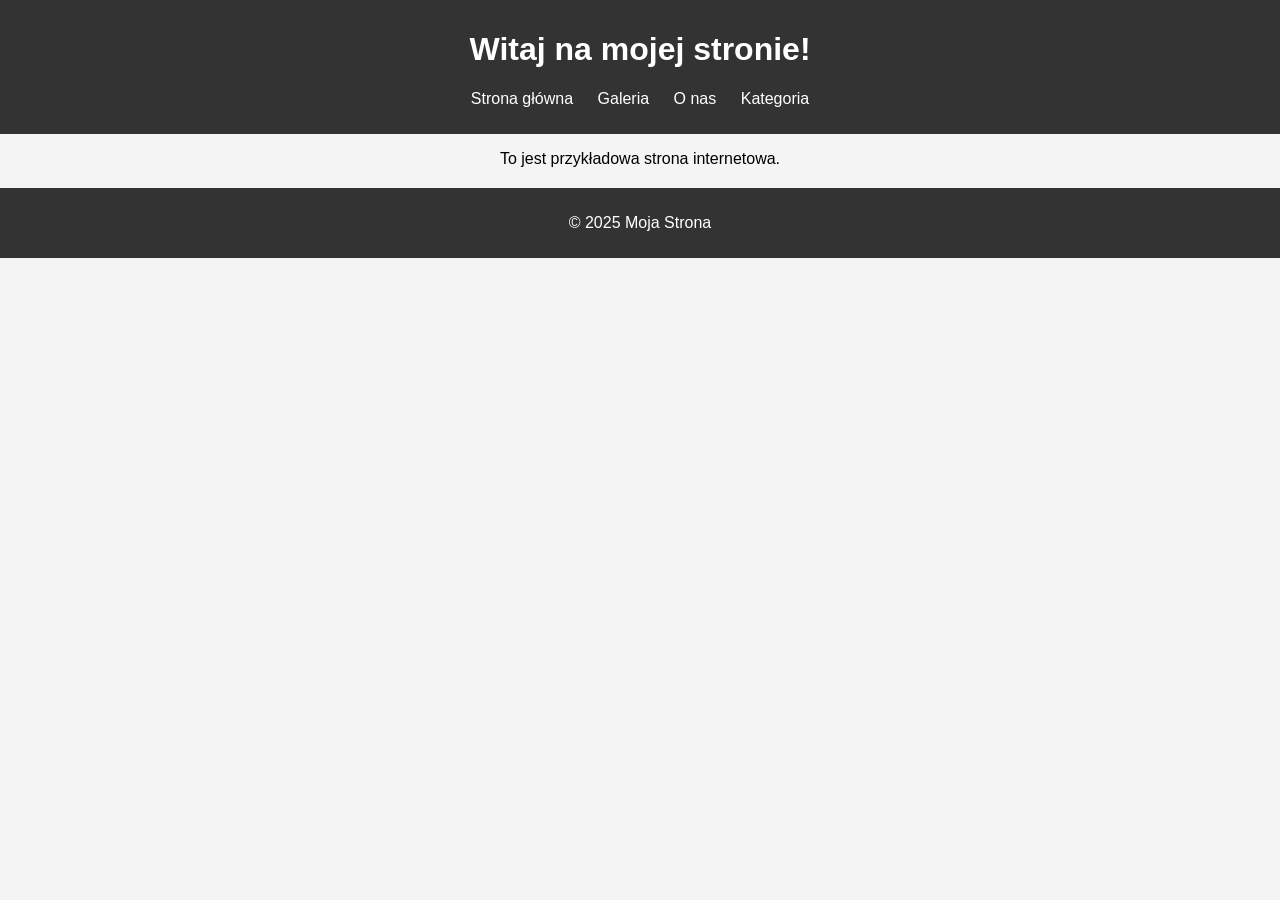
==== index.html @ eec916a0 "Add files via upload" ====
<!DOCTYPE html>
<html lang="pl">
<head>
    <meta charset="UTF-8">
    <meta name="viewport" content="width=device-width, initial-scale=1.0">
    <title>Moja Strona</title>
    <link rel="stylesheet" href="style.css">
</head>
<body>
    <header>
        <h1>Witaj na mojej stronie!</h1>
        <nav>
            <ul>
                <li><a href="index.html">Strona główna</a></li>
                <li><a href="galeria.html">Galeria</a></li>
                <li><a href="o-nas.html">O nas</a></li>
                <li><a href="kategoria.html">Kategoria</a></li>
            </ul>
        </nav>
    </header>
    <main>
        <p>To jest przykładowa strona internetowa.</p>
    </main>
    <footer>
        <p>&copy; 2025 Moja Strona</p>
    </footer>
</body>
</html>
---- style.css ----
body {
    font-family: Arial, sans-serif;
    text-align: center;
    background-color: #f4f4f4;
    margin: 0;
    padding: 0;
}

header {
    background-color: #333;
    color: white;
    padding: 10px;
}

nav ul {
    list-style: none;
    padding: 0;
}

nav ul li {
    display: inline;
    margin: 0 10px;
}

nav ul li a {
    color: white;
    text-decoration: none;
}

footer {
    margin-top: 20px;
    padding: 10px;
    background-color: #333;
    color: white;
}
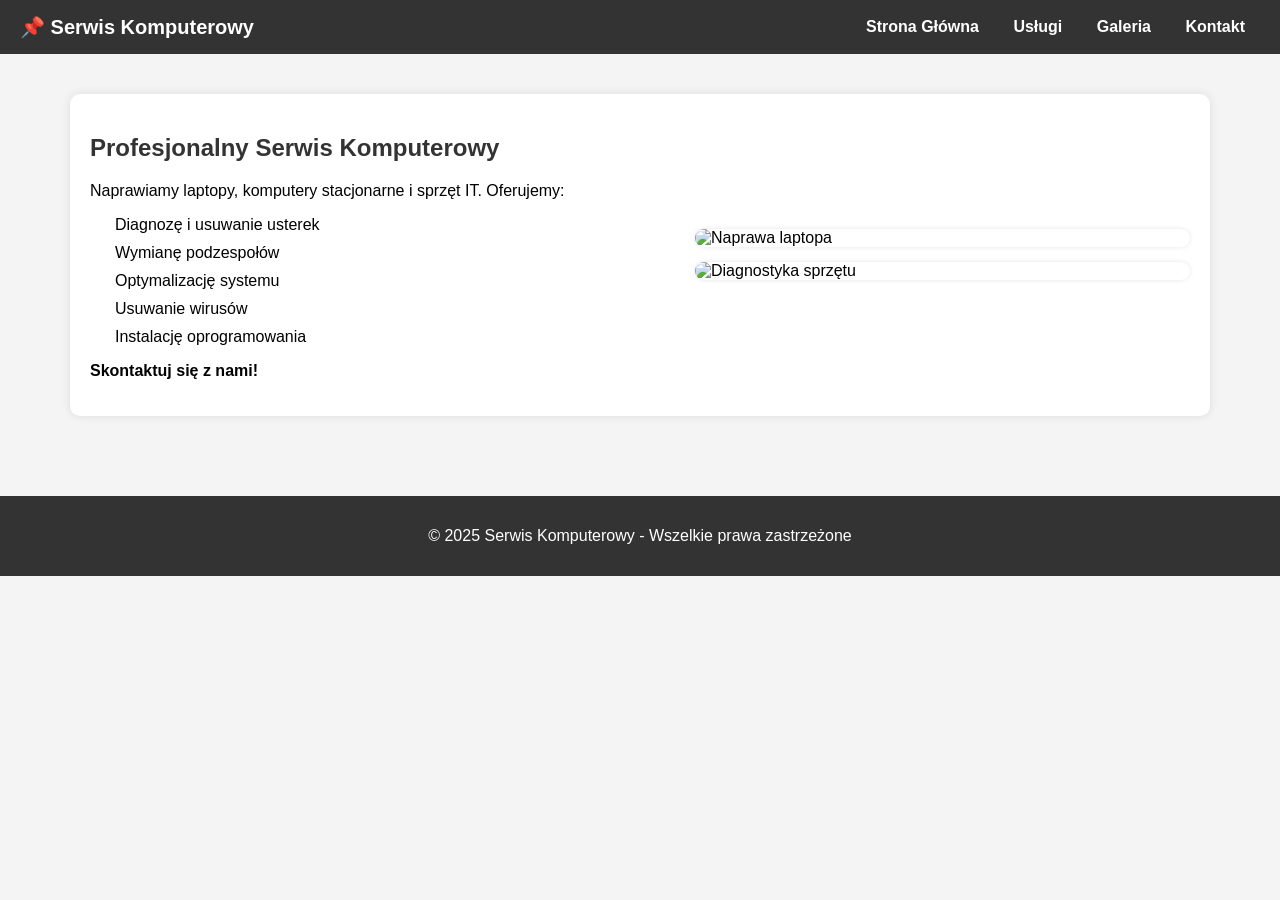
==== commit 7ea16632: "Add files via upload" ====
--- a/index.html
+++ b/index.html
@@ -3,26 +3,45 @@
 <head>
     <meta charset="UTF-8">
     <meta name="viewport" content="width=device-width, initial-scale=1.0">
-    <title>Moja Strona</title>
+    <title>Serwis Komputerowy - Naprawa i Konserwacja</title>
     <link rel="stylesheet" href="style.css">
 </head>
 <body>
     <header>
-        <h1>Witaj na mojej stronie!</h1>
+        <div class="logo">📌 Serwis Komputerowy</div>
         <nav>
             <ul>
-                <li><a href="index.html">Strona główna</a></li>
-                <li><a href="galeria.html">Galeria</a></li>
-                <li><a href="o-nas.html">O nas</a></li>
-                <li><a href="kategoria.html">Kategoria</a></li>
+                <li><a href="#">Strona Główna</a></li>
+                <li><a href="#">Usługi</a></li>
+                <li><a href="#">Galeria</a></li>
+                <li><a href="#">Kontakt</a></li>
             </ul>
         </nav>
     </header>
+
     <main>
-        <p>To jest przykładowa strona internetowa.</p>
+        <section class="content">
+            <div class="text">
+                <h1>Profesjonalny Serwis Komputerowy</h1>
+                <p>Naprawiamy laptopy, komputery stacjonarne i sprzęt IT. Oferujemy:</p>
+                <ul>
+                    <li>Diagnozę i usuwanie usterek</li>
+                    <li>Wymianę podzespołów</li>
+                    <li>Optymalizację systemu</li>
+                    <li>Usuwanie wirusów</li>
+                    <li>Instalację oprogramowania</li>
+                </ul>
+                <p><strong>Skontaktuj się z nami!</strong></p>
+            </div>
+            <div class="images">
+                <img src="images/serwis1.jpg" alt="Naprawa laptopa">
+                <img src="images/serwis2.jpg" alt="Diagnostyka sprzętu">
+            </div>
+        </section>
     </main>
+
     <footer>
-        <p>&copy; 2025 Moja Strona</p>
+        <p>&copy; 2025 Serwis Komputerowy - Wszelkie prawa zastrzeżone</p>
     </footer>
 </body>
-</html>+</html>
--- a/style.css
+++ b/style.css
@@ -1,35 +1,93 @@
 body {
     font-family: Arial, sans-serif;
-    text-align: center;
-    background-color: #f4f4f4;
     margin: 0;
     padding: 0;
+    background-color: #f4f4f4;
 }
 
 header {
     background-color: #333;
     color: white;
-    padding: 10px;
+    padding: 15px 20px;
+    display: flex;
+    justify-content: space-between;
+    align-items: center;
+}
+
+.logo {
+    font-size: 20px;
+    font-weight: bold;
 }
 
 nav ul {
     list-style: none;
     padding: 0;
+    margin: 0;
 }
 
 nav ul li {
     display: inline;
-    margin: 0 10px;
+    margin: 0 15px;
 }
 
 nav ul li a {
     color: white;
     text-decoration: none;
+    font-weight: bold;
+}
+
+main {
+    padding: 40px;
+}
+
+.content {
+    display: flex;
+    justify-content: space-between;
+    align-items: center;
+    max-width: 1100px;
+    margin: auto;
+    background: white;
+    padding: 20px;
+    border-radius: 10px;
+    box-shadow: 0px 0px 10px rgba(0, 0, 0, 0.1);
+}
+
+.text {
+    width: 50%;
+}
+
+.text h1 {
+    color: #333;
+}
+
+.text ul {
+    padding: 0;
+    list-style: none;
+}
+
+.text ul li {
+    background: url('images/check.png') no-repeat left center;
+    padding-left: 25px;
+    margin-bottom: 10px;
+}
+
+.images {
+    width: 45%;
+    display: flex;
+    flex-direction: column;
+    gap: 15px;
+}
+
+.images img {
+    width: 100%;
+    border-radius: 10px;
+    box-shadow: 0px 0px 5px rgba(0, 0, 0, 0.1);
 }
 
 footer {
-    margin-top: 20px;
-    padding: 10px;
     background-color: #333;
     color: white;
-}+    text-align: center;
+    padding: 15px;
+    margin-top: 40px;
+}
